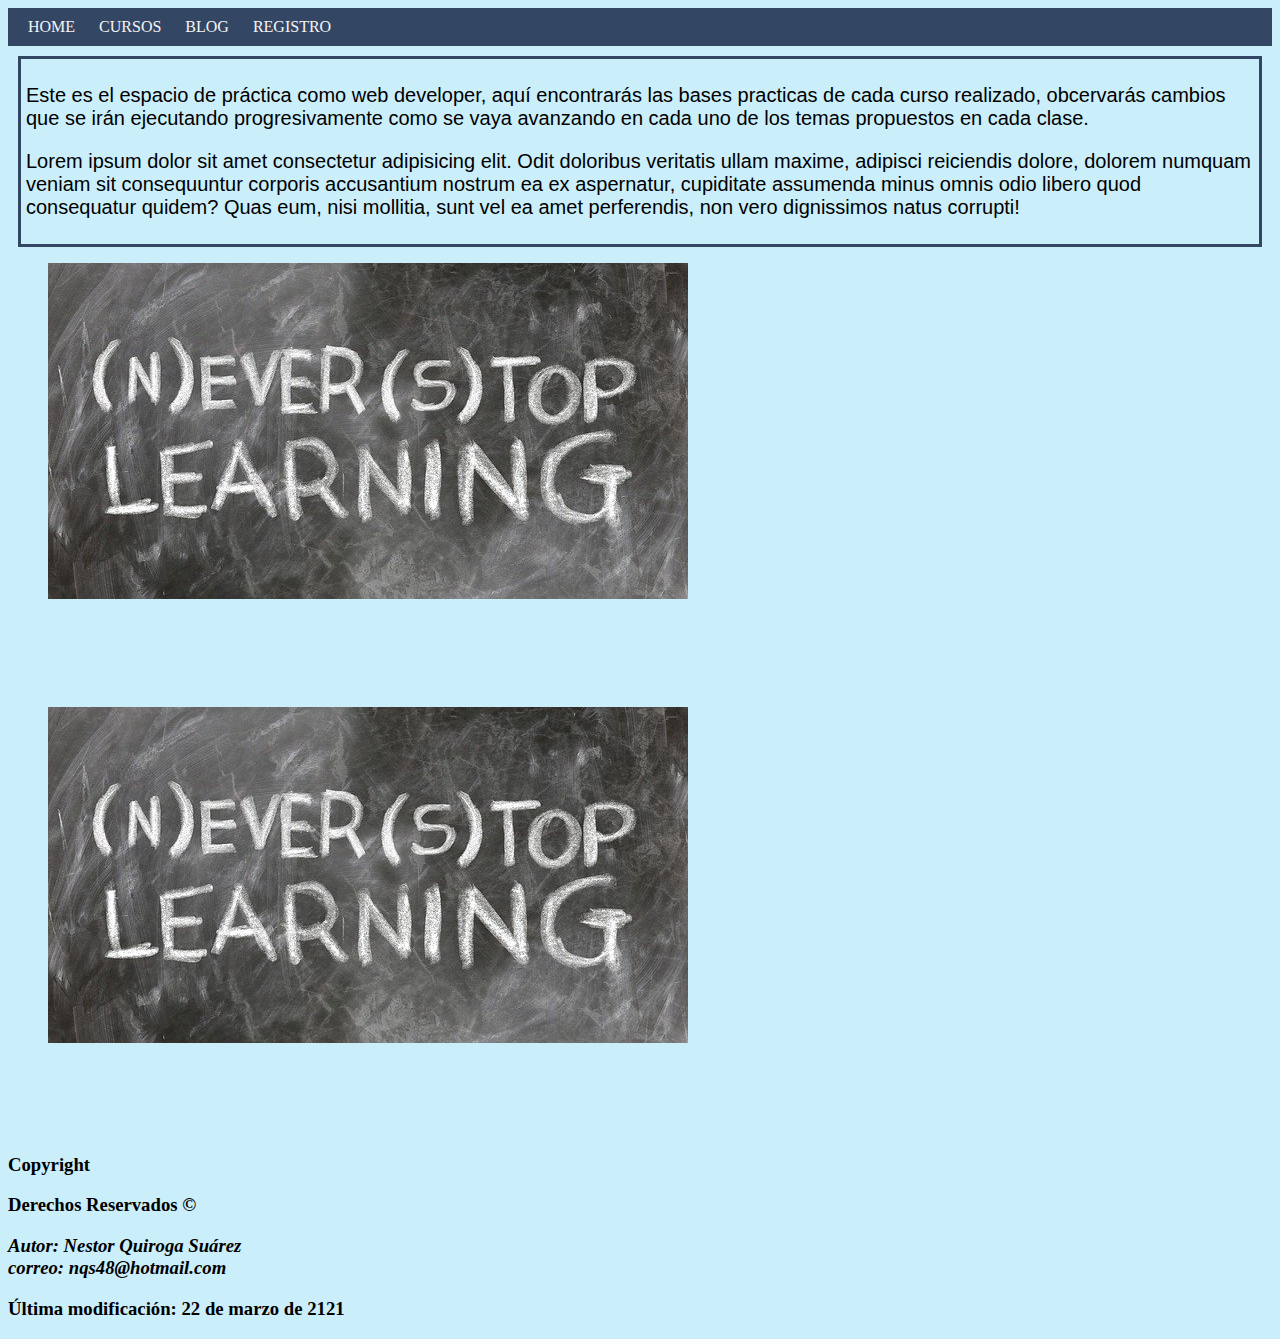
==== index.html @ 15aaf9c8 "Actualizacion de archivos y proyecto" ====
<!DOCTYPE html>
<html lang="es">
<head>
    <meta charset="UTF-8" />
    <meta name="Description" content="American Charge, es el espacio de practica como web developer, aqui encontraras las bases practicas de cada curso realizado, obcervaras cambios que se iran ejecutando progresivamente vayan avanzando en cada uno de los temas propuestos en cada clase." />
    <meta name="viewport" content="width=device-width, initial-scale=1.0" />
    <meta name="robots" content="index,follow" />
    <title>American Charge </title>
    <link rel="stylesheet" href="/styles.css">
</head>
<body>
    <header>
        <!-- <section>
            <ul class="main-section">
                <li class="main-section__logo"><img src="./codigo.svg" alt="videoIcon"></li>
               <li class="main-section__logo"><h1>American Charge</h1></li>
            </ul>
        </section>      -->
        
        <nav>
            <ul class="main-nav">
                <li class="main-nav__item"><a href="./index.html">HOME</a></li>
                <li class="main-nav__item"><a href="/cursos/cursos.html">CURSOS</a></li>
                <li class="main-nav__item"><a href="#">BLOG</a></li>
                <li class="main-nav__item"><a href="./registro/registro.html">REGISTRO</a></li>  
            </ul>
        </nav>
        
    </header>
    <main>
        <section class=main-text>
            <p class="main-text__item">
                Este es el espacio de práctica como web developer, aquí encontrarás las bases practicas de cada curso realizado, obcervarás cambios que se irán ejecutando progresivamente como se vaya avanzando en cada uno de los temas propuestos en cada clase.
            </p>
            <p class="main-text__item">
                Lorem ipsum dolor sit amet consectetur adipisicing elit. Odit doloribus veritatis ullam maxime, adipisci reiciendis dolore, dolorem numquam veniam sit consequuntur corporis accusantium nostrum ea ex aspernatur, cupiditate assumenda minus omnis odio libero quod consequatur quidem? Quas eum, nisi mollitia, sunt vel ea amet perferendis, non vero dignissimos natus corrupti!
            </p>
        </section>
         <figure class="main-figure">
             <img class="main-figure__item" src="./adult-education-3258944_640.jpg" alt="blackboard" />
         </figure><br><br><br><br>
         <figure>
            <img class="main-figure__item" src="./adult-education-3258944_640.jpg" alt="blackboard" />
        </figure><br><br><br><br>
    </main>
    <footer>
        <h3>Copyright<h3>
        <p>Derechos Reservados &copy</p>
        <address>
            Autor: Nestor Quiroga Suárez<br>
            correo: nqs48@hotmail.com
        </address>
          <p>Última modificación: 22 de marzo de 2121</p>
    </footer>
</body>
</html>

<!-- color: #304f4f;
color: #DAA520;
color: #FAEBD7; -->
---- styles.css ----
body{
    background-color:rgb(203, 238, 251);
}

.main-nav {
    margin: 0px;       /* --margin: Es un espacio externo del contenedor. */
    list-style: none;  /* --list-style: Estilo de viñeta de una lista */
    padding:10px;   /* --padding: Es un espacio interno en un contenedor. */
    background-color: rgb(51, 71, 101);  /* -- background-color: Color de fondo */
}
.main-nav__item {
    display:inline-block;   /* --*/
}

.main-nav__item a {
    color: whitesmoke;
    padding: 10px;
    border-radius: 2px;
    text-decoration: none;
    
} 

.main-text {
    
    font-family: Arial, Helvetica, sans-serif;
    font-size: 20px;
    margin: 10px;
    padding: 5px;
    border: solid;
    border-color:rgb(51, 71, 101) ;
}

/*Pseudo-Clases*/   /*-----Definen el estilo de un estado de un elemento*/
.main-nav__item a:hover{
    background-color: rgba(8, 190, 144, 0.945);  
    
}
.main-nav__item a:active{    /*-----Define el estilo de una parte especifica de un elemento*/
    color:  rgb(51, 71, 101);; 
}
    
/* Pseudo-Elementos
.main-nav__item a::after{
    content: " /> ";
} */
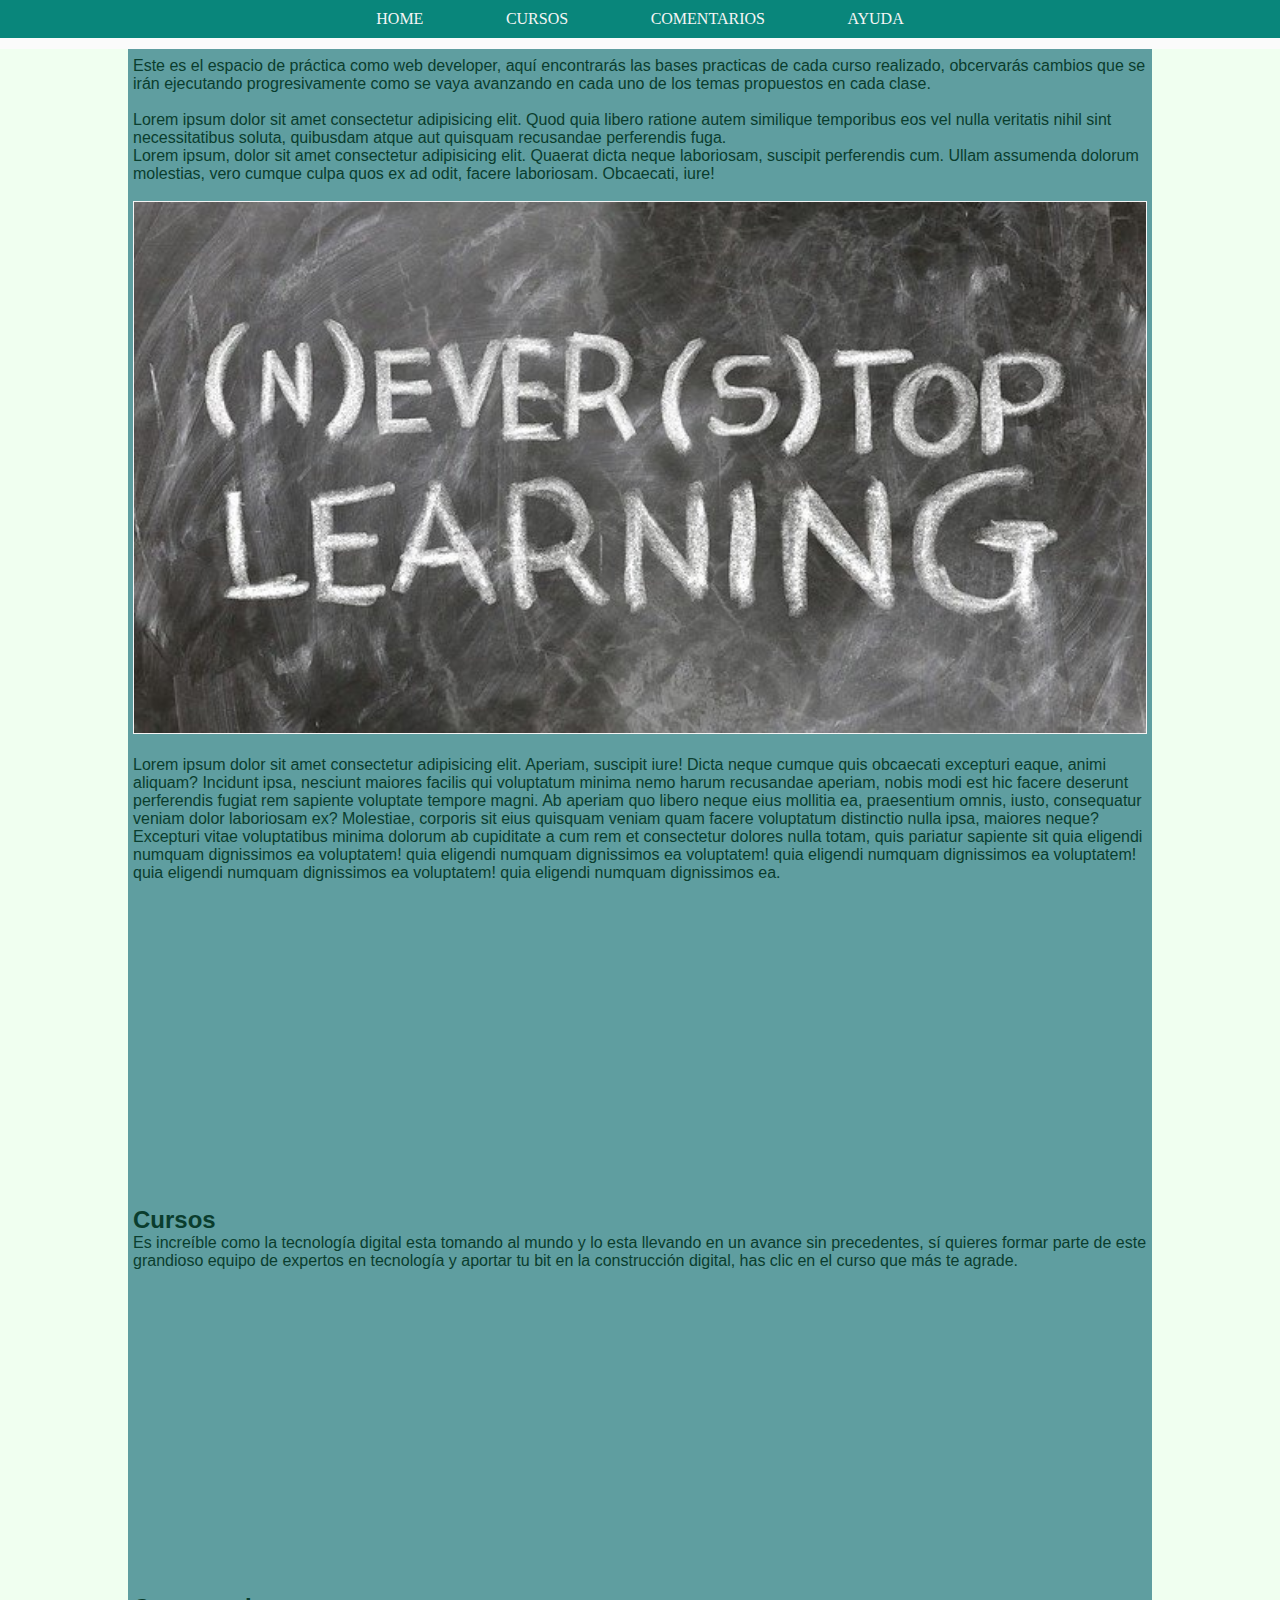
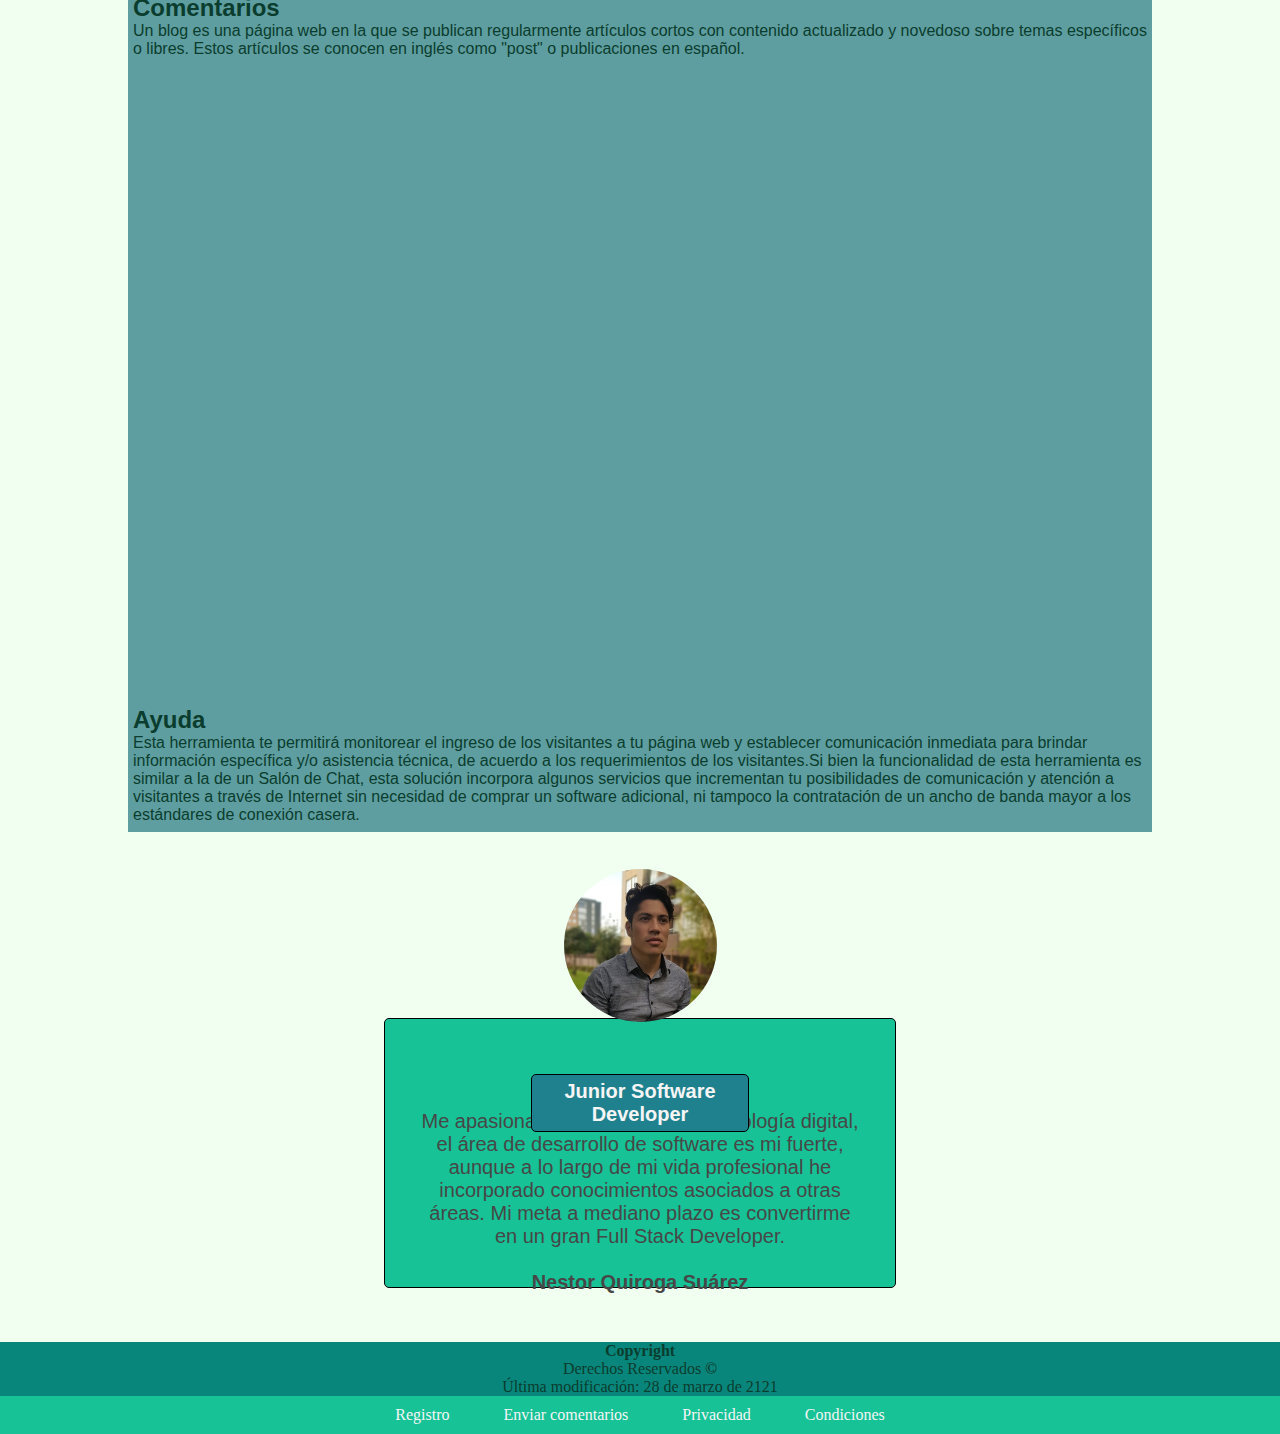
==== commit dfe4ea9d: "Actualizacion Proyecto Pre-Layout 1" ====
--- a/index.html
+++ b/index.html
@@ -17,44 +17,173 @@
             </ul>
         </section>      -->
         
+        
         <nav>
-            <ul class="main-nav">
-                <li class="main-nav__item"><a href="./index.html">HOME</a></li>
-                <li class="main-nav__item"><a href="/cursos/cursos.html">CURSOS</a></li>
-                <li class="main-nav__item"><a href="#">BLOG</a></li>
-                <li class="main-nav__item"><a href="./registro/registro.html">REGISTRO</a></li>  
+            <ul class="main-nav1">
+                <li class="main-nav1__item"><a href="./index.html">HOME</a></li>
+                <li class="main-nav1__item"><a href="./cursos/cursos.html">CURSOS</a></li>
+                <li class="main-nav1__item"><a href="#Blog">COMENTARIOS</a></li>
+                <li class="main-nav1__item"><a href="#Ayuda">AYUDA</a></li>
             </ul>
+            <figure>
+                <img src="" alt="">
+            </figure>
         </nav>
-        
+       
     </header>
     <main>
-        <section class=main-text>
-            <p class="main-text__item">
-                Este es el espacio de práctica como web developer, aquí encontrarás las bases practicas de cada curso realizado, obcervarás cambios que se irán ejecutando progresivamente como se vaya avanzando en cada uno de los temas propuestos en cada clase.
-            </p>
-            <p class="main-text__item">
-                Lorem ipsum dolor sit amet consectetur adipisicing elit. Odit doloribus veritatis ullam maxime, adipisci reiciendis dolore, dolorem numquam veniam sit consequuntur corporis accusantium nostrum ea ex aspernatur, cupiditate assumenda minus omnis odio libero quod consequatur quidem? Quas eum, nisi mollitia, sunt vel ea amet perferendis, non vero dignissimos natus corrupti!
-            </p>
+        <section class="complete-container-text">
+            <section class="main-container-text">
+                <p>
+                    Este es el espacio de práctica como web developer, aquí encontrarás las bases practicas de cada curso realizado, obcervarás cambios que se irán ejecutando progresivamente como se vaya avanzando en cada uno de los temas propuestos en cada clase.
+                </p><br>
+                <p>
+                    Lorem ipsum dolor sit amet consectetur adipisicing elit. Quod quia libero ratione autem similique temporibus eos vel nulla veritatis nihil sint necessitatibus soluta, quibusdam atque aut quisquam recusandae perferendis fuga.
+                    <br>
+                    Lorem ipsum, dolor sit amet consectetur adipisicing elit. Quaerat dicta neque laboriosam, suscipit perferendis cum. Ullam assumenda dolorum molestias, vero cumque culpa quos ex ad odit, facere laboriosam. Obcaecati, iure!
+                    <br>  
+                </p>
+                <br>
+                <figure class="main-figure">
+                    <img src="./adult-education-3258944_640.jpg" alt="blackboard" />
+                </figure><br>
+                <p>
+                    Lorem ipsum dolor sit amet consectetur adipisicing elit. Aperiam, suscipit iure! Dicta neque cumque quis obcaecati excepturi eaque, animi aliquam? Incidunt ipsa, nesciunt maiores facilis qui voluptatum minima nemo harum recusandae aperiam, nobis modi est hic facere deserunt perferendis fugiat rem sapiente voluptate tempore magni. Ab aperiam quo libero neque eius mollitia ea, praesentium omnis, iusto, consequatur veniam dolor laboriosam ex? Molestiae, corporis sit eius quisquam veniam quam facere voluptatum distinctio nulla ipsa, maiores neque? Excepturi vitae voluptatibus minima dolorum ab cupiditate a cum rem et consectetur dolores nulla totam, quis pariatur sapiente sit quia eligendi numquam dignissimos ea voluptatem!  quia eligendi numquam dignissimos ea voluptatem! quia eligendi numquam dignissimos ea voluptatem! quia eligendi numquam dignissimos ea voluptatem! quia eligendi numquam dignissimos ea.
+                </p>
+            </section>
+                <div>
+                    <br>
+                    <br>
+                    <br>
+                    <br>
+                    <br>
+                    <br>
+                    <br>
+                    <br>
+                    <br>
+                    <br>
+                    <br>
+                    <br>
+                    <br>
+                    <br>
+                    <br>
+                    <br>
+                    <br>
+                    <br>
+                </div>
+                <section id="Cursos">
+                    <h2>Cursos</h2>
+                    <p>
+                        Es increíble como la tecnología digital esta tomando al mundo y lo esta llevando en un avance sin precedentes, sí quieres formar parte de este grandioso equipo de expertos en tecnología y aportar tu bit en la construcción digital, has clic en el curso que más te agrade.
+                    </p>
+                </section>    
+                <div>
+                    <br>
+                    <br>
+                    <br>
+                    <br>
+                    <br>
+                    <br>
+                    <br>
+                    <br>
+                    <br>
+                    <br>
+                    <br>
+                    <br>
+                    <br>
+                    <br>
+                    <br>
+                    <br>
+                    <br>
+                    <br>
+                </div>
+                <section id="Blog">
+                    <h2>Comentarios</h2>
+                    <p>
+                        Un blog es una página web en la que se publican regularmente artículos cortos con contenido actualizado y novedoso sobre temas específicos o libres. Estos artículos se conocen en inglés como "post" o publicaciones en español.
+                    </p>
+                </section>  
+                <div>
+                    <br>
+                    <br>
+                    <br>
+                    <br>
+                    <br>
+                    <br>
+                    <br>
+                    <br>
+                    <br>
+                    <br>
+                    <br>
+                    <br>
+                    <br>
+                    <br>
+                    <br>
+                    <br>
+                    <br>
+                    <br>
+                    <br>
+                    <br>
+                    <br>
+                    <br>
+                    <br>
+                    <br>
+                    <br>
+                    <br>
+                    <br>
+                    <br>
+                    <br>
+                    <br>
+                    <br>
+                    <br>
+                    <br>
+                    <br>
+                    <br>
+                    <br>
+                </div> 
+                <section id="Ayuda">
+                    <h2>Ayuda</h2>
+                    <p>
+                        Esta herramienta te permitirá monitorear el ingreso de los visitantes a tu página web y establecer comunicación inmediata para brindar información específica y/o asistencia técnica, de acuerdo a los requerimientos de los visitantes.Si bien la funcionalidad de esta herramienta es similar a la de un Salón de Chat, esta solución incorpora algunos servicios que incrementan tu posibilidades de comunicación y atención a visitantes a través de Internet sin necesidad de comprar un software adicional, ni tampoco la contratación de un ancho de banda mayor a los estándares de conexión casera.
+                    </p>          
+                </section>
+            </section>
         </section>
-         <figure class="main-figure">
-             <img class="main-figure__item" src="./adult-education-3258944_640.jpg" alt="blackboard" />
-         </figure><br><br><br><br>
-         <figure>
-            <img class="main-figure__item" src="./adult-education-3258944_640.jpg" alt="blackboard" />
-        </figure><br><br><br><br>
+        <br><br><br><br><br><br><br><br><br><br><br><br><br><br><br><br>
+        <div class="principal-container">
+            <figure>
+                <img id="picture" src="/Foto-perfil.png" alt="Imagen-Nequi">
+            </figure>
+            <div class="second-container" id="Description">
+                <p>
+                    Me apasiona profundamente la tecnología digital, el área de desarrollo de software es mi fuerte, aunque a lo largo de mi vida profesional he incorporado conocimientos asociados a otras áreas. Mi meta a mediano plazo es convertirme en un gran Full Stack Developer.
+               </p><br>
+               <p ><b>Nestor Quiroga Suárez</b></p>
+            </div>
+            <div class="second-container"  id="title">Junior Software Developer</div>
+        </div>
+        <br><br><br><br>
     </main>
+
     <footer>
-        <h3>Copyright<h3>
-        <p>Derechos Reservados &copy</p>
-        <address>
-            Autor: Nestor Quiroga Suárez<br>
-            correo: nqs48@hotmail.com
-        </address>
-          <p>Última modificación: 22 de marzo de 2121</p>
+            <section class="footer-content1">
+                <p><b>Copyright</b></p>
+                <p>Derechos Reservados <b>&copy</b></p>
+                <p>Última modificación: 28 de marzo de 2121</p>
+            </section>
+            <section class="footer-content2">
+                <ul class="footer-content-nav">
+                    <li class="footer-content-nav__item"><a href="/registro/registro.html">Registro</a></li>
+                    <li class="footer-content-nav__item"><a href="#Blog">Enviar comentarios</a></li>
+                    <li class="footer-content-nav__item"><a href="#">Privacidad</a></li>
+                    <li class="footer-content-nav__item"><a href="#">Condiciones</a></li>  
+                </ul>
+            </section>
     </footer>
 </body>
 </html>
 
+
 <!-- color: #304f4f;
 color: #DAA520;
-color: #FAEBD7; -->
+color: #FAEBD7;  -->
--- a/styles.css
+++ b/styles.css
@@ -1,49 +1,217 @@
-body{
-    background-color:rgb(203, 238, 251);
-}
-
-.main-nav {
+/*SELECTOR UNIVERSAL*/
+
+*{
+    scroll-behavior: smooth;
+    box-sizing: border-box; /*Establece la configuracion de calculo del modelo de caja*/
+    padding: 0px; /* --Configura las preferencias del navegador en padding*/
+    margin: 0px; /* --Configura las preferencias del navegador en margin*/
+    /* font-size: 62.5%; */
+}
+
+
+
+html {
+    font-size: 62.5%;
+}
+
+body {
+    /* background-color:rgb(203, 238, 251); */
+    background-color:rgb(251, 251, 251);
+} 
+
+
+
+
+
+/*INICIO DE HEADER--BARRA NAVEGACION PRINCIPAL1*/
+.main-nav1 {
+    margin: 0 auto;       /* --margin: Es un espacio externo del contenedor. */
+    list-style: none;  /* --list-style: Estilo de viñeta de una lista */
+    padding:1rem;   /* --padding: Es un espacio interno en un contenedor. */
+    background-color: rgb(9, 134, 123);  /* -- background-color: Color de fondo */ 
+    text-align: center; 
+}
+.main-nav1__item {
+    display:inline-block;   /* --*/
+}
+
+.main-nav1__item a {
+    
+    color: whitesmoke;
+    padding: 10px 40px;
+    border-radius: 2px;
+    text-decoration: none;
+    font-size: 1.6rem;
+} 
+
+.main-nav1__item a:hover{     /*Pseudo-Clases*/   /*-----Definen el estilo de un estado de un elemento*/
+    background-color: rgba(8, 190, 144, 0.945);  
+    
+}
+
+.main-nav1__item a:active{    /*-----Define el estilo de una parte especifica de un elemento*/
+    color:  rgb(10, 61, 46); 
+}
+
+/*
+.main-nav1__item a::after{    ------Pseudo-Elementos Adiciona directamente items a un elemento 
+    content: " /> ";
+} */
+
+
+
+/*
+.main-nav2__item a::after{    ------Pseudo-Elementos Adiciona directamente items a un elemento 
+    content: " /> ";
+} */
+
+
+
+
+
+
+
+
+/*INICIO DE MAIN*/
+
+main {
+    /* background-color:rgb(241, 222, 138); */
+    background-color: honeydew;
+    width: 100vw;
+    min-height: 300px;
+
+}
+
+.complete-container-text {
+    font-family: Arial, Helvetica, sans-serif;
+    font-size: 1.6rem;
+    color: rgb(10, 61, 46);
+    background-color: cadetblue;
+    margin: 0 auto; 
+    padding: 8px 5px;
+    width: 80%;
+    height: auto;
+
+}
+
+.main-figure img {
+    image-rendering:auto;
+    border: solid 1px whitesmoke;
+    width: 100%;
+
+}
+
+
+
+
+
+
+.principal-container {
+    border: 1px solid black;
+    border-radius: 5px;
+    margin: 10px auto;
+    width: 40vw;
+    height: 30vh;;
+    font-size: 1.6rem;
+    font-family: Arial, Helvetica, sans-serif;
+    text-align: center;
+    background-color: rgba(8, 190, 144, 0.945);
+}
+
+.principal-container figure{
+
+    margin: 0px auto;
+    width: 30%;
+    height: 75%;
+    position: relative;
+    margin: 0 auto;
+    bottom: 15rem;
+  
+    
+}
+
+.principal-container figure img {
+
+    border-radius: 100%;
+    width: 100%;
+   
+
+}
+
+.second-container {
+    font-weight: normal;
+    display: block;
+    position: relative;
+    margin: 0px auto;
+}
+
+#title {
+    width: 17vw;
+    font-size: 2rem;
+    font-weight: bold;
+    color: whitesmoke;
+    background-color: rgb(32, 129, 142);
+    padding: 5px;
+    border-radius: 5px;
+    bottom: 33rem;
+    border: 1px solid black;
+}
+
+
+#Description {
+    width: 35vw;
+    font-size: 2rem;
+    color: rgb(71, 71, 71);
+    bottom: 11rem;
+}
+
+
+
+/*INICIO DEL FOOTER*/
+
+
+.footer-content1 {
+    background-color: rgb(9, 134, 123);
+    text-align: center;
+    font-size: 1.6rem;
+    color: rgb(10, 61, 46);
+}
+
+.footer-content2 {
+    margin: 0px;
+    text-align: center;
+    font-size: 1.6rem;
+}
+
+.footer-content-nav {
     margin: 0px;       /* --margin: Es un espacio externo del contenedor. */
     list-style: none;  /* --list-style: Estilo de viñeta de una lista */
     padding:10px;   /* --padding: Es un espacio interno en un contenedor. */
-    background-color: rgb(51, 71, 101);  /* -- background-color: Color de fondo */
-}
-.main-nav__item {
-    display:inline-block;   /* --*/
-}
-
-.main-nav__item a {
-    color: whitesmoke;
-    padding: 10px;
-    border-radius: 2px;
-    text-decoration: none;
-    
+    background-color: rgba(8, 190, 144, 0.945); /* -- background-color: Color de fondo */
+    
+}
+.footer-content-nav__item {
+    display:inline-block;
+    
+}
+
+.footer-content-nav__item a {
+    
+    font-weight: normal;
+    font-family: 'Times New Roman', Times, serif;
+    color: whitesmoke;
+    padding: 0 25px;
+    border-radius: 10px;
+    text-decoration: none; 
 } 
 
-.main-text {
-    
-    font-family: Arial, Helvetica, sans-serif;
-    font-size: 20px;
-    margin: 10px;
-    padding: 5px;
-    border: solid;
-    border-color:rgb(51, 71, 101) ;
-}
-
-/*Pseudo-Clases*/   /*-----Definen el estilo de un estado de un elemento*/
-.main-nav__item a:hover{
-    background-color: rgba(8, 190, 144, 0.945);  
-    
-}
-.main-nav__item a:active{    /*-----Define el estilo de una parte especifica de un elemento*/
-    color:  rgb(51, 71, 101);; 
-}
-    
-/* Pseudo-Elementos
-.main-nav__item a::after{
-    content: " /> ";
-} */
-
-
-
-
+.footer-content-nav__item a:hover{    /*-----Define el estilo de una parte especifica de un elemento*/
+    color:  rgb(10, 61, 46);
+}
+
+.footer-content-nav__item a:active {
+    color: whitesmoke;
+}
+
+
+
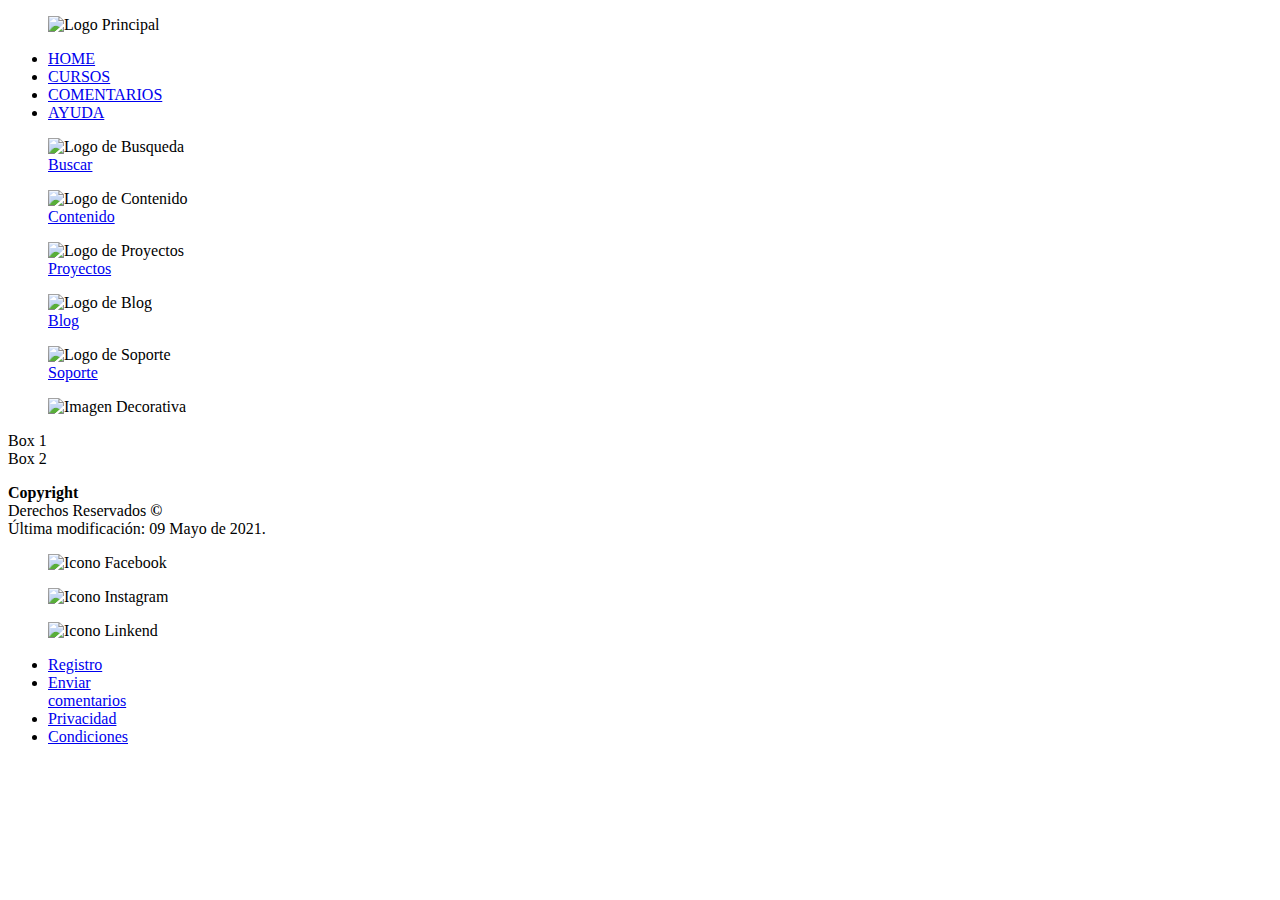
==== commit f0de5bf0: "Refactoring code to deployment" ====
--- a/index.html
+++ b/index.html
@@ -1,189 +1,110 @@
 <!DOCTYPE html>
-<html lang="es">
+<html lang="en">
 <head>
-    <meta charset="UTF-8" />
-    <meta name="Description" content="American Charge, es el espacio de practica como web developer, aqui encontraras las bases practicas de cada curso realizado, obcervaras cambios que se iran ejecutando progresivamente vayan avanzando en cada uno de los temas propuestos en cada clase." />
-    <meta name="viewport" content="width=device-width, initial-scale=1.0" />
-    <meta name="robots" content="index,follow" />
-    <title>American Charge </title>
-    <link rel="stylesheet" href="/styles.css">
+    <meta charset="UTF-8">
+    <meta http-equiv="X-UA-Compatible" content="IE=edge">
+    <meta name="viewport" content="width=device-width, initial-scale=1.0">
+    <link rel="preconnect" href="https://fonts.gstatic.com">
+    <link href="https://fonts.googleapis.com/css2?family=Montserrat:ital,wght@0,300;1,100;1,700&display=swap" rel="stylesheet"> 
+    <link rel="stylesheet" href="/styles.css">         <!--  Mis estilos enfocados a Movile -->
+    <link rel="stylesheet" href="/ipad_styles.css" media="screen and (min-width: 720px">
+    <link rel="stylesheet" href="/desktop_styles.css" media="screen and (min-width: 1200px)">
+    <title>Layout Responsive</title>
 </head>
 <body>
     <header>
-        <!-- <section>
-            <ul class="main-section">
-                <li class="main-section__logo"><img src="./codigo.svg" alt="videoIcon"></li>
-               <li class="main-section__logo"><h1>American Charge</h1></li>
+        <figure class="main-logo">
+            <img class="logo" src="/Img/logo.svg" alt="Logo Principal">
+        </figure>
+        <nav class="header-nav">
+            <ul class="main-nav1">
+                <li class="main-nav1__item"><a href="#">HOME</a></li>
+                <li class="main-nav1__item"><a href="#">CURSOS</a></li>
+                <li class="main-nav1__item"><a href="#">COMENTARIOS</a></li>
+                <li class="main-nav1__item"><a href="#">AYUDA</a></li>
             </ul>
-        </section>      -->
-        
-        
-        <nav>
-            <ul class="main-nav1">
-                <li class="main-nav1__item"><a href="./index.html">HOME</a></li>
-                <li class="main-nav1__item"><a href="./cursos/cursos.html">CURSOS</a></li>
-                <li class="main-nav1__item"><a href="#Blog">COMENTARIOS</a></li>
-                <li class="main-nav1__item"><a href="#Ayuda">AYUDA</a></li>
-            </ul>
-            <figure>
-                <img src="" alt="">
+        </nav>
+    </header>
+
+    <main>
+        <aside class="main-aside">
+            <figure class="content-figure1 figure">
+                <img class="logo1 main-aside-img"  src="/Img/search.png" alt="Logo de Busqueda">
+                <figcaption class="aside-nave-text1"><a href="#">Buscar</a></figcaption>
             </figure>
-        </nav>
-       
-    </header>
-    <main>
-        <section class="complete-container-text">
-            <section class="main-container-text">
-                <p>
-                    Este es el espacio de práctica como web developer, aquí encontrarás las bases practicas de cada curso realizado, obcervarás cambios que se irán ejecutando progresivamente como se vaya avanzando en cada uno de los temas propuestos en cada clase.
-                </p><br>
-                <p>
-                    Lorem ipsum dolor sit amet consectetur adipisicing elit. Quod quia libero ratione autem similique temporibus eos vel nulla veritatis nihil sint necessitatibus soluta, quibusdam atque aut quisquam recusandae perferendis fuga.
-                    <br>
-                    Lorem ipsum, dolor sit amet consectetur adipisicing elit. Quaerat dicta neque laboriosam, suscipit perferendis cum. Ullam assumenda dolorum molestias, vero cumque culpa quos ex ad odit, facere laboriosam. Obcaecati, iure!
-                    <br>  
-                </p>
-                <br>
-                <figure class="main-figure">
-                    <img src="./adult-education-3258944_640.jpg" alt="blackboard" />
-                </figure><br>
-                <p>
-                    Lorem ipsum dolor sit amet consectetur adipisicing elit. Aperiam, suscipit iure! Dicta neque cumque quis obcaecati excepturi eaque, animi aliquam? Incidunt ipsa, nesciunt maiores facilis qui voluptatum minima nemo harum recusandae aperiam, nobis modi est hic facere deserunt perferendis fugiat rem sapiente voluptate tempore magni. Ab aperiam quo libero neque eius mollitia ea, praesentium omnis, iusto, consequatur veniam dolor laboriosam ex? Molestiae, corporis sit eius quisquam veniam quam facere voluptatum distinctio nulla ipsa, maiores neque? Excepturi vitae voluptatibus minima dolorum ab cupiditate a cum rem et consectetur dolores nulla totam, quis pariatur sapiente sit quia eligendi numquam dignissimos ea voluptatem!  quia eligendi numquam dignissimos ea voluptatem! quia eligendi numquam dignissimos ea voluptatem! quia eligendi numquam dignissimos ea voluptatem! quia eligendi numquam dignissimos ea.
-                </p>
+            <figure class="content-figure2 figure">
+                <img class="logo2 main-aside-img" src="/Img/networking.png" alt="Logo de Contenido">
+                <figcaption class="aside-nave-text2"><a href="#">Contenido</a></figcaption>
+            </figure>
+            <figure class="content-figure3 figure">
+                <img class="logo3 main-aside-img" src="/Img/browser.png" alt="Logo de Proyectos">
+                <figcaption class="aside-nave-text3"><a href="#">Proyectos</a></figcaption>
+            </figure>
+            <figure class="content-figure4 figure">
+                <img class="logo4 main-aside-img" src="/Img/cloud-computing.png" alt="Logo de Blog">
+                <figcaption class="aside-nave-text4"><a href=".#">Blog</a></figcaption>
+            </figure>
+            <figure class="content-figure5 figure">
+                <img class="logo5 main-aside-img" src="/Img/headphones.png" alt="Logo de Soporte">
+                <figcaption class="aside-nave-text5"><a href="#">Soporte</a></figcaption>
+            </figure>       
+        </aside>
+
+        <section class="container-main">
+            <section class="main-section">
+                <figure class="section-figure">
+                    <img class="section-figure-img1" src="/Img/background.jpg" alt="Imagen Decorativa">
+                </figure>
             </section>
-                <div>
-                    <br>
-                    <br>
-                    <br>
-                    <br>
-                    <br>
-                    <br>
-                    <br>
-                    <br>
-                    <br>
-                    <br>
-                    <br>
-                    <br>
-                    <br>
-                    <br>
-                    <br>
-                    <br>
-                    <br>
-                    <br>
-                </div>
-                <section id="Cursos">
-                    <h2>Cursos</h2>
-                    <p>
-                        Es increíble como la tecnología digital esta tomando al mundo y lo esta llevando en un avance sin precedentes, sí quieres formar parte de este grandioso equipo de expertos en tecnología y aportar tu bit en la construcción digital, has clic en el curso que más te agrade.
-                    </p>
-                </section>    
-                <div>
-                    <br>
-                    <br>
-                    <br>
-                    <br>
-                    <br>
-                    <br>
-                    <br>
-                    <br>
-                    <br>
-                    <br>
-                    <br>
-                    <br>
-                    <br>
-                    <br>
-                    <br>
-                    <br>
-                    <br>
-                    <br>
-                </div>
-                <section id="Blog">
-                    <h2>Comentarios</h2>
-                    <p>
-                        Un blog es una página web en la que se publican regularmente artículos cortos con contenido actualizado y novedoso sobre temas específicos o libres. Estos artículos se conocen en inglés como "post" o publicaciones en español.
-                    </p>
-                </section>  
-                <div>
-                    <br>
-                    <br>
-                    <br>
-                    <br>
-                    <br>
-                    <br>
-                    <br>
-                    <br>
-                    <br>
-                    <br>
-                    <br>
-                    <br>
-                    <br>
-                    <br>
-                    <br>
-                    <br>
-                    <br>
-                    <br>
-                    <br>
-                    <br>
-                    <br>
-                    <br>
-                    <br>
-                    <br>
-                    <br>
-                    <br>
-                    <br>
-                    <br>
-                    <br>
-                    <br>
-                    <br>
-                    <br>
-                    <br>
-                    <br>
-                    <br>
-                    <br>
-                </div> 
-                <section id="Ayuda">
-                    <h2>Ayuda</h2>
-                    <p>
-                        Esta herramienta te permitirá monitorear el ingreso de los visitantes a tu página web y establecer comunicación inmediata para brindar información específica y/o asistencia técnica, de acuerdo a los requerimientos de los visitantes.Si bien la funcionalidad de esta herramienta es similar a la de un Salón de Chat, esta solución incorpora algunos servicios que incrementan tu posibilidades de comunicación y atención a visitantes a través de Internet sin necesidad de comprar un software adicional, ni tampoco la contratación de un ancho de banda mayor a los estándares de conexión casera.
-                    </p>          
-                </section>
+
+            <section class="main-section2">
+                <div class="content1">Box 1</div>
+                <div class="content2">Box 2</div>
             </section>
         </section>
-        <br><br><br><br><br><br><br><br><br><br><br><br><br><br><br><br>
-        <div class="principal-container">
-            <figure>
-                <img id="picture" src="/Foto-perfil.png" alt="Imagen-Nequi">
-            </figure>
-            <div class="second-container" id="Description">
-                <p>
-                    Me apasiona profundamente la tecnología digital, el área de desarrollo de software es mi fuerte, aunque a lo largo de mi vida profesional he incorporado conocimientos asociados a otras áreas. Mi meta a mediano plazo es convertirme en un gran Full Stack Developer.
-               </p><br>
-               <p ><b>Nestor Quiroga Suárez</b></p>
-            </div>
-            <div class="second-container"  id="title">Junior Software Developer</div>
-        </div>
-        <br><br><br><br>
+       
     </main>
 
     <footer>
-            <section class="footer-content1">
-                <p><b>Copyright</b></p>
-                <p>Derechos Reservados <b>&copy</b></p>
-                <p>Última modificación: 28 de marzo de 2121</p>
-            </section>
-            <section class="footer-content2">
-                <ul class="footer-content-nav">
-                    <li class="footer-content-nav__item"><a href="/registro/registro.html">Registro</a></li>
-                    <li class="footer-content-nav__item"><a href="#Blog">Enviar comentarios</a></li>
-                    <li class="footer-content-nav__item"><a href="#">Privacidad</a></li>
-                    <li class="footer-content-nav__item"><a href="#">Condiciones</a></li>  
-                </ul>
-            </section>
+
+        <section class="footer-content1">
+
+            <div class="footer-content1-nav1">
+                <span class="footer-content1-nav1__item">
+                     <p>
+                        <b>Copyright</b><br>
+                        Derechos Reservados <b>&copy</b><br>
+                        Última modificación: 09 Mayo de 2021.
+                     </p>
+                </span>
+            </div>
+
+            <div class="footer-content1-nav2">
+                <figure class="footer-content1-nav2__item">
+                    <img class="footer-logo1" src="/Img/facebook.png" alt="Icono Facebook">
+                </figure>
+                <figure class="footer-content1-nav2__item">
+                    <img  class="footer-logo2" src="/Img/instagram.png" alt="Icono Instagram">
+                </figure>
+                <figure class="footer-content1-nav2__item">
+                    <img class="footer-logo3" src="/Img/linkedin.png" alt="Icono Linkend">
+                </figure>
+            </div>
+            
+        </section>
+
+        <section class="footer-content2">
+            <ul class="footer-content2-nav">
+                <li class="footer-content2-nav__item"><a href="#">Registro</a></li>
+                <li class="footer-content2-nav__item"><a href="#">Enviar <br>comentarios</a></li>
+                <li class="footer-content2-nav__item"><a href="#">Privacidad</a></li>
+                <li class="footer-content2-nav__item"><a href="#">Condiciones</a></li>  
+            </ul>
+        </section>
+
+            
+
     </footer>
+    
 </body>
-</html>
-
-
-<!-- color: #304f4f;
-color: #DAA520;
-color: #FAEBD7;  -->
+</html>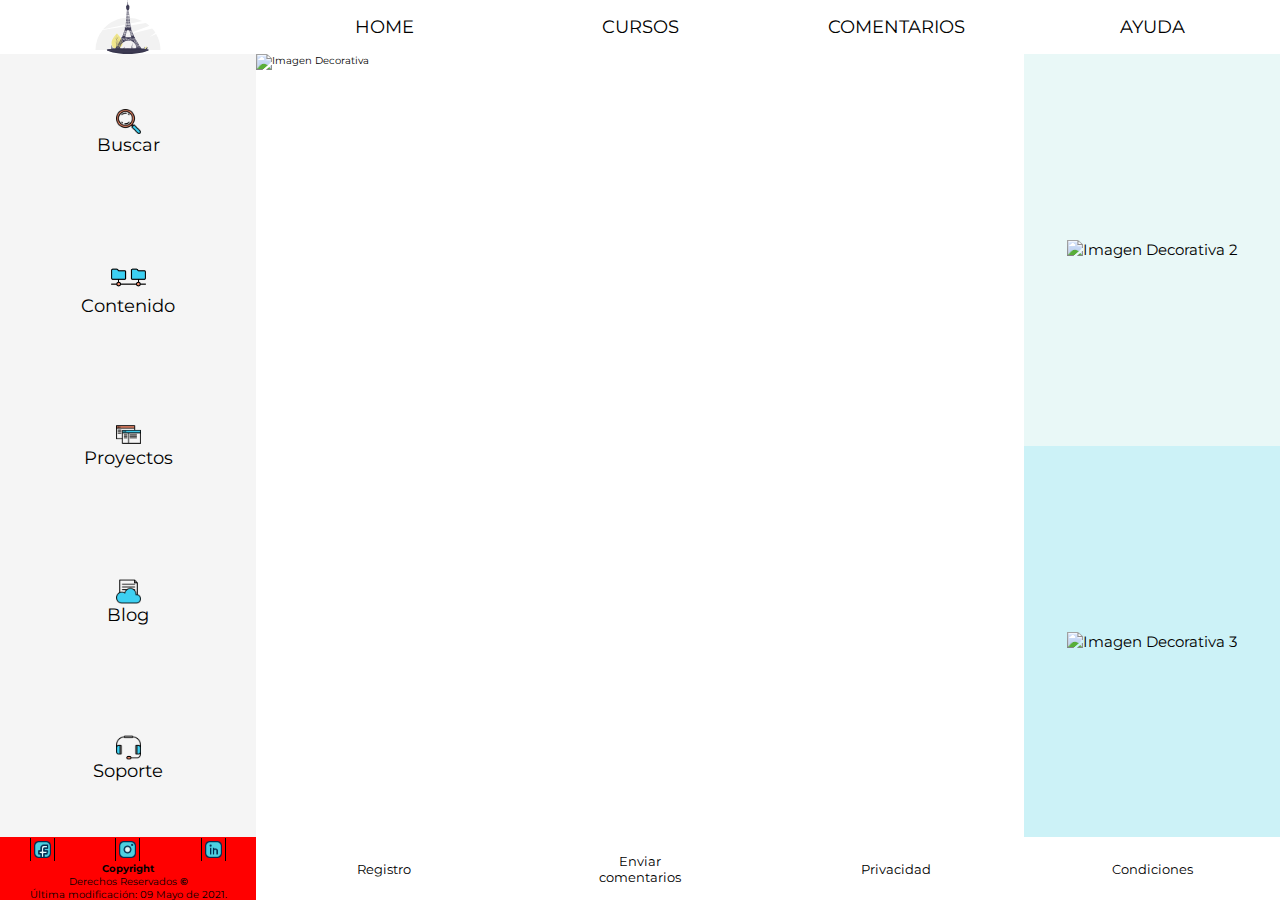
==== commit 44da8be9: "Fixing styles and linked images" ====
--- a/index.html
+++ b/index.html
@@ -1,110 +1,181 @@
 <!DOCTYPE html>
 <html lang="en">
-<head>
-    <meta charset="UTF-8">
-    <meta http-equiv="X-UA-Compatible" content="IE=edge">
-    <meta name="viewport" content="width=device-width, initial-scale=1.0">
-    <link rel="preconnect" href="https://fonts.gstatic.com">
-    <link href="https://fonts.googleapis.com/css2?family=Montserrat:ital,wght@0,300;1,100;1,700&display=swap" rel="stylesheet"> 
-    <link rel="stylesheet" href="/styles.css">         <!--  Mis estilos enfocados a Movile -->
-    <link rel="stylesheet" href="/ipad_styles.css" media="screen and (min-width: 720px">
-    <link rel="stylesheet" href="/desktop_styles.css" media="screen and (min-width: 1200px)">
+  <head>
+    <meta charset="UTF-8" />
+    <meta http-equiv="X-UA-Compatible" content="IE=edge" />
+    <meta name="viewport" content="width=device-width, initial-scale=1.0" />
+    <link rel="preconnect" href="https://fonts.gstatic.com" />
+    <link
+      href="https://fonts.googleapis.com/css2?family=Montserrat:ital,wght@0,300;1,100;1,700&display=swap"
+      rel="stylesheet"
+    />
+    <link rel="stylesheet" href="public/styles.css" />
+    <!--  Mis estilos enfocados a Mobile -->
+    <link
+      rel="stylesheet"
+      href="public/ipad_styles.css"
+      media="screen and (min-width: 720px"
+    />
+    <!--  Mis estilos enfocados a Ipad -->
+    <link
+      rel="stylesheet"
+      href="public/desktop_styles.css"
+      media="screen and (min-width: 1200px)"
+    />
+    <!--  Mis estilos enfocados a Desktop -->
     <title>Layout Responsive</title>
-</head>
-<body>
+  </head>
+  <body>
     <header>
-        <figure class="main-logo">
-            <img class="logo" src="/Img/logo.svg" alt="Logo Principal">
-        </figure>
-        <nav class="header-nav">
-            <ul class="main-nav1">
-                <li class="main-nav1__item"><a href="#">HOME</a></li>
-                <li class="main-nav1__item"><a href="#">CURSOS</a></li>
-                <li class="main-nav1__item"><a href="#">COMENTARIOS</a></li>
-                <li class="main-nav1__item"><a href="#">AYUDA</a></li>
-            </ul>
-        </nav>
+      <figure class="main-logo">
+        <img class="logo" src="assets/img/logo.svg" alt="Logo Principal" />
+      </figure>
+      <nav class="header-nav">
+        <ul class="main-nav1">
+          <li class="main-nav1__item"><a href="#">HOME</a></li>
+          <li class="main-nav1__item"><a href="#">CURSOS</a></li>
+          <li class="main-nav1__item"><a href="#">COMENTARIOS</a></li>
+          <li class="main-nav1__item"><a href="#">AYUDA</a></li>
+        </ul>
+      </nav>
     </header>
 
     <main>
-        <aside class="main-aside">
-            <figure class="content-figure1 figure">
-                <img class="logo1 main-aside-img"  src="/Img/search.png" alt="Logo de Busqueda">
-                <figcaption class="aside-nave-text1"><a href="#">Buscar</a></figcaption>
-            </figure>
-            <figure class="content-figure2 figure">
-                <img class="logo2 main-aside-img" src="/Img/networking.png" alt="Logo de Contenido">
-                <figcaption class="aside-nave-text2"><a href="#">Contenido</a></figcaption>
-            </figure>
-            <figure class="content-figure3 figure">
-                <img class="logo3 main-aside-img" src="/Img/browser.png" alt="Logo de Proyectos">
-                <figcaption class="aside-nave-text3"><a href="#">Proyectos</a></figcaption>
-            </figure>
-            <figure class="content-figure4 figure">
-                <img class="logo4 main-aside-img" src="/Img/cloud-computing.png" alt="Logo de Blog">
-                <figcaption class="aside-nave-text4"><a href=".#">Blog</a></figcaption>
-            </figure>
-            <figure class="content-figure5 figure">
-                <img class="logo5 main-aside-img" src="/Img/headphones.png" alt="Logo de Soporte">
-                <figcaption class="aside-nave-text5"><a href="#">Soporte</a></figcaption>
-            </figure>       
-        </aside>
+      <aside class="main-aside">
+        <figure class="content-figure1 figure">
+          <img
+            class="logo1 main-aside-img"
+            src="assets/img/search.png"
+            alt="Logo de Búsqueda"
+          />
+          <figcaption class="aside-nave-text1">
+            <a href="#">Buscar</a>
+          </figcaption>
+        </figure>
+        <figure class="content-figure2 figure">
+          <img
+            class="logo2 main-aside-img"
+            src="assets/img/networking.png"
+            alt="Logo de Contenido"
+          />
+          <figcaption class="aside-nave-text2">
+            <a href="#">Contenido</a>
+          </figcaption>
+        </figure>
+        <figure class="content-figure3 figure">
+          <img
+            class="logo3 main-aside-img"
+            src="assets/img/browser.png"
+            alt="Logo de Proyectos"
+          />
+          <figcaption class="aside-nave-text3">
+            <a href="#">Proyectos</a>
+          </figcaption>
+        </figure>
+        <figure class="content-figure4 figure">
+          <img
+            class="logo4 main-aside-img"
+            src="assets/img/cloud-computing.png"
+            alt="Logo de Blog"
+          />
+          <figcaption class="aside-nave-text4">
+            <a href=".#">Blog</a>
+          </figcaption>
+        </figure>
+        <figure class="content-figure5 figure">
+          <img
+            class="logo5 main-aside-img"
+            src="assets/img/headphones.png"
+            alt="Logo de Soporte"
+          />
+          <figcaption class="aside-nave-text5">
+            <a href="#">Soporte</a>
+          </figcaption>
+        </figure>
+      </aside>
 
-        <section class="container-main">
-            <section class="main-section">
-                <figure class="section-figure">
-                    <img class="section-figure-img1" src="/Img/background.jpg" alt="Imagen Decorativa">
-                </figure>
-            </section>
-
-            <section class="main-section2">
-                <div class="content1">Box 1</div>
-                <div class="content2">Box 2</div>
-            </section>
+      <section class="container-main">
+        <section class="main-section">
+          <figure class="section-figure">
+            <img
+              class="section-figure-img1"
+              src="https://res.cloudinary.com/adev48/image/upload/v1666638735/Deployments/American%20Charge/images/background_ifwe8l.jpg"
+              alt="Imagen Decorativa"
+            />
+          </figure>
         </section>
-       
+        <section class="main-section2">
+          <div class="content1">
+            <a
+              href="https://res.cloudinary.com/adev48/image/upload/v1666644388/Deployments/American%20Charge/images/started_smb7m5.jpg"
+              ><img
+                class="section2-img1"
+                src="https://res.cloudinary.com/adev48/image/upload/v1666644388/Deployments/American%20Charge/images/started_smb7m5.jpg"
+                alt="Imagen Decorativa 2"
+            /></a>
+          </div>
+          <div class="content2">
+            <a
+              href="https://res.cloudinary.com/adev48/image/upload/v1666645409/Deployments/American%20Charge/images/roads_zbbqvh.jpg"
+              ><img
+                class="section2-img1"
+                src="https://res.cloudinary.com/adev48/image/upload/v1666645409/Deployments/American%20Charge/images/roads_zbbqvh.jpg"
+                alt="Imagen Decorativa 3"
+            /></a>
+          </div>
+        </section>
+      </section>
     </main>
 
     <footer>
+      <section class="footer-content1">
+        <div class="footer-content1-nav1">
+          <span class="footer-content1-nav1__item">
+            <p>
+              <b>Copyright</b><br />
+              Derechos Reservados <b>&copy</b><br />
+              Última modificación: 09 Mayo de 2021.
+            </p>
+          </span>
+        </div>
 
-        <section class="footer-content1">
+        <div class="footer-content1-nav2">
+          <a class="footer-content1-nav2__item"
+          href="">
+              <img
+                class="footer_logo"
+                src="assets/img/facebook.png"
+                alt="Logo de Facebook"
+              />
+          </a>
 
-            <div class="footer-content1-nav1">
-                <span class="footer-content1-nav1__item">
-                     <p>
-                        <b>Copyright</b><br>
-                        Derechos Reservados <b>&copy</b><br>
-                        Última modificación: 09 Mayo de 2021.
-                     </p>
-                </span>
-            </div>
+          <a class="footer-content1-nav2__item">
+              <img
+                class="footer_logo"
+                src="assets/img/instagram.png"
+                alt="Icono Instagram"
+              />
+          </a>
+          <a class="footer-content1-nav2__item">
+              <img
+                class="footer_logo"
+                src="assets/img/linkedin.png"
+                alt="Icono LinkedIn"
+              />
+          </a>
+        </div>
+      </section>
 
-            <div class="footer-content1-nav2">
-                <figure class="footer-content1-nav2__item">
-                    <img class="footer-logo1" src="/Img/facebook.png" alt="Icono Facebook">
-                </figure>
-                <figure class="footer-content1-nav2__item">
-                    <img  class="footer-logo2" src="/Img/instagram.png" alt="Icono Instagram">
-                </figure>
-                <figure class="footer-content1-nav2__item">
-                    <img class="footer-logo3" src="/Img/linkedin.png" alt="Icono Linkend">
-                </figure>
-            </div>
-            
-        </section>
-
-        <section class="footer-content2">
-            <ul class="footer-content2-nav">
-                <li class="footer-content2-nav__item"><a href="#">Registro</a></li>
-                <li class="footer-content2-nav__item"><a href="#">Enviar <br>comentarios</a></li>
-                <li class="footer-content2-nav__item"><a href="#">Privacidad</a></li>
-                <li class="footer-content2-nav__item"><a href="#">Condiciones</a></li>  
-            </ul>
-        </section>
-
-            
-
+      <section class="footer-content2">
+        <ul class="footer-content2-nav">
+          <li class="footer-content2-nav__item"><a href="#">Registro</a></li>
+          <li class="footer-content2-nav__item">
+            <a href="#">Enviar <br />comentarios</a>
+          </li>
+          <li class="footer-content2-nav__item"><a href="#">Privacidad</a></li>
+          <li class="footer-content2-nav__item"><a href="#">Condiciones</a></li>
+        </ul>
+      </section>
     </footer>
-    
-</body>
-</html>+  </body>
+</html>
--- a/public/styles.css
+++ b/public/styles.css
@@ -0,0 +1,291 @@
+* {
+  box-sizing: border-box;
+  padding: 0;
+  margin: 0;
+}
+
+html {
+  font-size: 62.5%;
+  display: flex;
+  flex-direction: column;
+  font-family: "Montserrat", sans-serif;
+}
+
+/* HEADER */
+
+header {
+  width: 100vw;
+  min-width: 320px;
+  height: 30vh;
+  display: flex;
+  flex-direction: column;
+}
+
+.header-nav {
+  width: 100vw;
+  min-width: 320px;
+  height: 30%;
+  display: flex;
+  background-color: whitesmoke;
+}
+
+.main-nav1 {
+  width: 100%;
+  height: 100%;
+  display: flex;
+  list-style: none;
+}
+
+.main-nav1 li {
+  width: 100%;
+  height: 100%;
+  display: flex;
+  justify-content: center;
+  align-items: center;
+}
+
+.main-nav1 a {
+  text-decoration: none;
+  font-size: 1.3rem;
+  color: black;
+}
+
+.main-nav1 li:hover {
+  background-color: rgba(8, 190, 144, 0.945);
+}
+
+.main-logo {
+  width: 100vw;
+  min-width: 320px;
+  margin: 0 auto;
+  height: 70%;
+  display: flex;
+  justify-content: center;
+  align-items: center;
+}
+
+.logo {
+  width: 80%;
+  height: 80%;
+  background-color: white;
+}
+
+/* MAIN */
+
+main {
+  width: 100vw;
+  height: auto;
+  display: flex;
+  flex-direction: column;
+}
+
+.main-aside {
+  width: 100vw;
+  height: auto;
+  display: flex;
+  flex-direction: column;
+  order: 2;
+}
+
+.figure {
+  width: 100vw;
+  min-width: 320px;
+  height: 17.5vh;
+  display: flex;
+  justify-content: center;
+  flex-direction: column;
+  align-items: center;
+}
+
+.figure:hover {
+  background-color: rgba(8, 190, 144, 0.945);
+}
+
+.logo1,
+.logo2,
+.logo3,
+.logo4,
+.logo5 {
+  height: 30%;
+}
+
+.aside-nave-text1,
+.aside-nave-text2,
+.aside-nave-text3,
+.aside-nave-text4,
+.aside-nave-text5,
+a {
+  font-size: 1.5rem;
+  text-decoration: none;
+  color: black;
+}
+
+.container-main {
+  display: flex;
+  flex-direction: column;
+  width: 100vw;
+  min-width: 320px;
+  height: 52.5vh;
+  order: 1;
+}
+
+.main-section {
+  width: 100%;
+  height: 35vh;
+  order: 1;
+}
+
+.section-figure {
+  width: 100%;
+  height: 100%;
+}
+
+.section-figure-img1 {
+  width: 100%;
+  height: 100%;
+}
+
+.main-section2 {
+  display: flex;
+  flex-direction: row;
+  width: 100vw;
+  height: 17.5vh;
+  order: 2;
+}
+
+.content1,
+.content2 {
+  width: 50vw;
+  min-width: 160px;
+  height: 100%;
+  display: flex;
+  justify-content: center;
+  align-items: center;
+  font-size: 1.5rem;
+}
+
+.content1 {
+  background-color: rgb(233, 248, 247);
+  display: flex;
+  flex-direction: column;
+  justify-content: center;
+  align-items: center;
+  overflow: hidden;
+}
+
+.content1::hover {
+  transition: all 0.5s ease-in-out;
+}
+
+.section2-img1 {
+  width: 110%;
+}
+
+.section2-img1:hover {
+  opacity: 0.8;
+}
+
+.section2-img1:active {
+  opacity: 0.5;
+}
+
+.content2 {
+  background-color: #ccf2f7;
+  display: flex;
+  flex-direction: column;
+  justify-content: center;
+  align-items: center;
+  overflow: hidden;
+}
+
+/* FOOTER */
+
+footer {
+  width: 100vw;
+  height: 20vh;
+  display: flex;
+  flex-direction: column;
+}
+
+.footer-content2 {
+  width: 100vw;
+  min-width: 320px;
+  height: 45%;
+  order: 1;
+}
+
+.footer-content2-nav {
+  background-color: whitesmoke;
+  width: 100%;
+  height: 100%;
+  display: flex;
+}
+
+.footer-content2-nav a {
+  text-align: center;
+  font-size: 1.3rem;
+}
+
+.footer-content2-nav li {
+  width: 100%;
+  height: 100%;
+  list-style: none;
+  display: flex;
+  justify-content: center;
+  align-items: center;
+}
+
+.footer-content2-nav a:hover {
+  color: rgba(8, 190, 144, 0.945);
+}
+
+.footer-content2-nav a:active {
+  color: white;
+}
+
+.footer-content1 {
+  width: 100vw;
+  height: 55%;
+  display: flex;
+  flex-direction: column;
+  order: 2;
+
+}
+
+.footer-content1-nav1 {
+  width: 100vw;
+  min-width: 320px;
+  height: 50%;
+  display: flex;
+  justify-content: center;
+  align-items: center;
+  text-align: center;
+  font-size: 1.2rem;
+  order: 2;
+}
+
+.footer-content1-nav2 {
+  width: 100vw;
+  min-width: 320px;
+  height: 50%;
+  display: flex;
+  justify-content: center;
+  align-items: center;
+  order: 1;
+}
+
+.footer-content1-nav2__item {
+  margin: 0 auto;
+  background-color:black;
+  width: 3rem;
+  min-width: 25px;
+  height: 80%;
+  display: flex;
+  justify-content: center;
+  align-items: center;
+}
+
+.footer_logo {
+  height: 100%;
+  background-color:red;
+}
--- a/public/ipad_styles.css
+++ b/public/ipad_styles.css
@@ -0,0 +1,123 @@
+@media (min-width: 700px) {
+  /* HEADER */
+
+  header {
+    width: 100vw;
+    min-width: 0px;
+    height: 12.5vh;
+    display: flex;
+    flex-direction: row;
+  }
+
+  .header-nav {
+    width: 80vw;
+    min-width: 0px;
+    margin: 0 auto;
+    height: 100%;
+    background-color: white;
+  }
+
+  .main-nav1 {
+    min-width: 0px;
+  }
+  .main-logo {
+    width: 20vw;
+    min-width: 0px;
+    height: 100%;
+  }
+
+  /* MAIN */
+
+  .container-main {
+    min-width: 0px;
+    height: 70vh;
+  }
+
+  .main-aside {
+    min-width: 0px;
+    flex-direction: row;
+    background-color: whitesmoke;
+  }
+
+  .figure {
+    min-width: 0px;
+  }
+
+  .logo {
+    min-width: 0px;
+  }
+
+  .container-main {
+    min-width: 0px;
+  }
+  .main-section {
+    min-width: 0px;
+    height: 52.5vh;
+    order: 1;
+  }
+
+  .main-section2 {
+    height: 17.5vh;
+    order: 2;
+  }
+
+  .content1,
+  .content2 {
+    width: 100%;
+    min-width: 0px;
+    height: 100%;
+  }
+
+  /* FOOTER */
+
+  footer {
+    height: 12.5vh;
+    flex-direction: row;
+    background-color: white;
+  }
+
+  .footer-content2 {
+    width: 80vw;
+    min-width: 0px;
+    height: 100%;
+    order: 2;
+  }
+
+  .footer-content2-nav {
+    background-color: white;
+  }
+
+  .footer-content1 {
+    width: 20vw;
+    height: 100%;
+    display: flex;
+    flex-direction: column;
+    order: 2;
+  }
+
+  .footer-content1-nav1 {
+    width: 100%;
+    min-width: 0px;
+    height: 50%;
+    text-align: center;
+    align-items: flex-start;
+    font-size: 0.8rem;
+    order: 2;
+  }
+
+  .footer-content1-nav2 {
+    width: 100%;
+    min-width: 0px;
+  }
+
+  .footer-content1-nav2__item {
+    align-items: flex-center;
+    width: 3rem;
+    height:3rem;
+    margin: 0 auto;
+  }
+
+  .footer_logo{
+    width: 100%;
+  }
+}
--- a/public/desktop_styles.css
+++ b/public/desktop_styles.css
@@ -0,0 +1,150 @@
+@media(min-width: 1200px) {
+
+    /* HEADER */
+
+    header {
+        width: 100vw;
+        max-width: 2000px;
+        margin: 0 auto;
+        height: 6vh;
+        color: rgb(27, 25, 25);
+         
+    }
+
+    .main-nav1__item a{
+        font-size: 1.8rem;
+    }
+
+
+
+    .logo{
+        width: 100%;
+        height: 100%;
+    }
+
+    /* MAIN */
+
+    main {
+        width: 100vw;
+        max-width: 2000px;
+        margin: 0 auto;
+        height: 87vh;
+        flex-direction: row;
+
+    }
+
+    .main-aside{
+        width: 20vw;
+        max-width: 400px;
+        flex-direction: column;
+        text-align: center;
+        order: 1;
+         
+    }
+    
+    .figure {
+        width: 20vw;
+        max-width: 400px;
+        height: 20%;
+    }
+
+    .main-aside-img {
+        width: 25px;
+        height: 25px;
+
+    }
+
+    .logo2 {
+        width: 35px;
+        height: 35px;
+    }
+
+    figure a {
+        font-size: 1.8rem;
+    }
+
+
+    .container-main {
+        display: flex;
+        flex-direction: row;
+        width: 80vw;
+        height: 100%;
+        order: 2;
+    }
+
+    .main-section {
+        width: 75% ;
+        height: 100%;
+        order: 1;
+    }
+
+    .section-figure {
+        width: 100%;
+        height: 100%;
+
+    }
+
+    .section-figure img {
+        width: 100%;
+        height: 100%;
+
+    }
+
+    .main-section2{
+        display: flex;
+        flex-direction: column;
+        width: 25%;
+        height: 100%;
+        order: 2;
+    }
+
+    /* FOOTER */
+
+    footer {
+   
+        width: 100vw;
+        max-width: 2000px !important;
+        margin: 0 auto;
+        height: 7vh;
+        background-color: red;
+    }
+
+    .footer-content1 {
+        max-width: 400px;
+    }
+
+    .footer-content2 {
+        
+    }
+
+
+    .footer-content1-nav1 {
+        height: 60%;
+        text-align: center;
+        font-size: 1rem;
+
+    }
+
+    .footer-content1-nav2 {
+        width: 100%;
+        height: 40%;
+    }
+
+    .footer-content1-nav2__item {
+        align-items: center;
+        width: 2rem;
+        height: auto;
+        margin: 0 auto;
+        
+
+    }
+
+    .footer_logo{
+         width: 100%;
+         height: 100%;
+         max-width: 2.3rem;   
+    }
+
+
+}
+
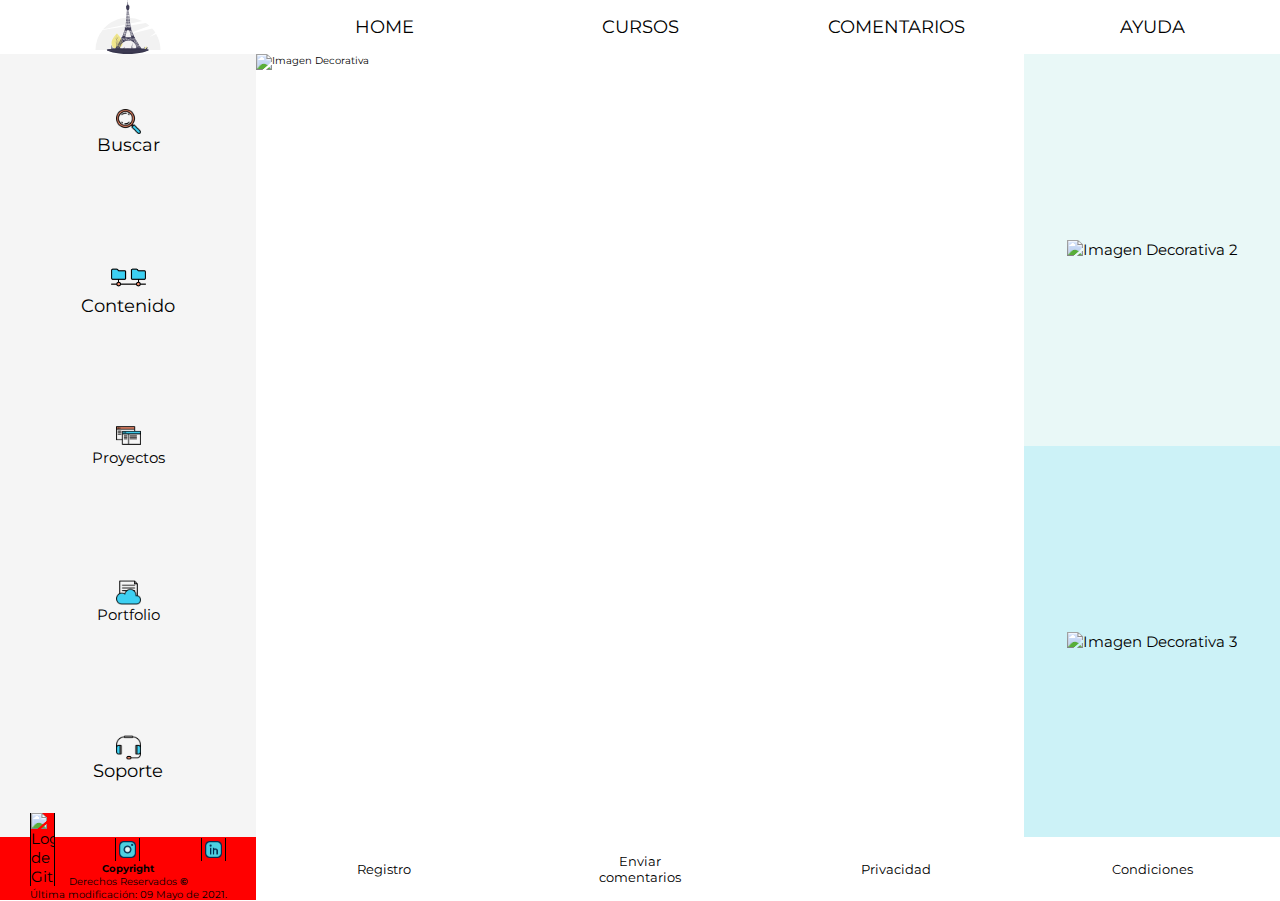
==== commit c2b87a90: "Updating title webpage" ====
--- a/index.html
+++ b/index.html
@@ -23,7 +23,7 @@
       media="screen and (min-width: 1200px)"
     />
     <!--  Mis estilos enfocados a Desktop -->
-    <title>Layout Responsive</title>
+    <title>American Charge | ADev</title>
   </head>
   <body>
     <header>
@@ -62,26 +62,22 @@
             <a href="#">Contenido</a>
           </figcaption>
         </figure>
-        <figure class="content-figure3 figure">
+        <a class="content-figure3 figure" href="https://www.nestea.tech/">
           <img
             class="logo3 main-aside-img"
             src="assets/img/browser.png"
             alt="Logo de Proyectos"
           />
-          <figcaption class="aside-nave-text3">
-            <a href="#">Proyectos</a>
-          </figcaption>
-        </figure>
-        <figure class="content-figure4 figure">
+          <span class="aside-nave-text3"> Proyectos </span>
+        </a>
+        <a class="content-figure4 figure" href="https://www.nestea.tech/">
           <img
             class="logo4 main-aside-img"
             src="assets/img/cloud-computing.png"
             alt="Logo de Blog"
           />
-          <figcaption class="aside-nave-text4">
-            <a href=".#">Blog</a>
-          </figcaption>
-        </figure>
+          <span class="aside-nave-text4"> Portfolio </span>
+        </a>
         <figure class="content-figure5 figure">
           <img
             class="logo5 main-aside-img"
@@ -140,28 +136,33 @@
         </div>
 
         <div class="footer-content1-nav2">
-          <a class="footer-content1-nav2__item"
-          href="">
-              <img
-                class="footer_logo"
-                src="assets/img/facebook.png"
-                alt="Logo de Facebook"
-              />
+          <a class="footer-content1-nav2__item" href="https://github.com/nqs48">
+            <img
+              class="footer_logo"
+              src="assets/img/github.png"
+              alt="Logo de Github"
+            />
           </a>
 
-          <a class="footer-content1-nav2__item">
-              <img
-                class="footer_logo"
-                src="assets/img/instagram.png"
-                alt="Icono Instagram"
-              />
+          <a
+            class="footer-content1-nav2__item"
+            href="https://www.instagram.com/nqs48/"
+          >
+            <img
+              class="footer_logo"
+              src="assets/img/instagram.png"
+              alt="Icono Instagram"
+            />
           </a>
-          <a class="footer-content1-nav2__item">
-              <img
-                class="footer_logo"
-                src="assets/img/linkedin.png"
-                alt="Icono LinkedIn"
-              />
+          <a
+            class="footer-content1-nav2__item"
+            href="https://www.linkedin.com/in/nqs48/"
+          >
+            <img
+              class="footer_logo"
+              src="assets/img/linkedin.png"
+              alt="Icono LinkedIn"
+            />
           </a>
         </div>
       </section>
@@ -170,7 +171,7 @@
         <ul class="footer-content2-nav">
           <li class="footer-content2-nav__item"><a href="#">Registro</a></li>
           <li class="footer-content2-nav__item">
-            <a href="#">Enviar <br />comentarios</a>
+            <a href="mailto:nqs48@hotmail.com">Enviar <br />comentarios</a>
           </li>
           <li class="footer-content2-nav__item"><a href="#">Privacidad</a></li>
           <li class="footer-content2-nav__item"><a href="#">Condiciones</a></li>
